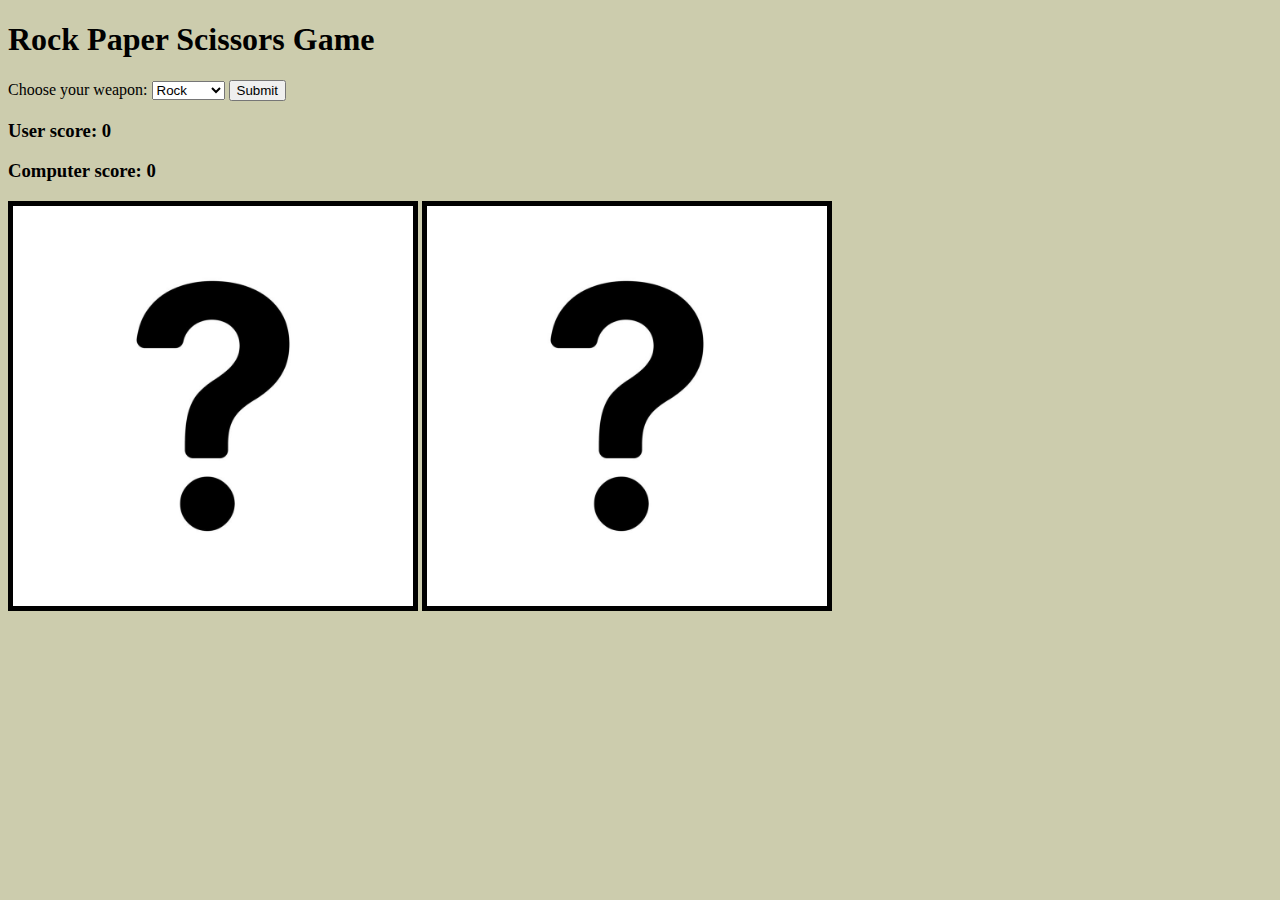
==== index.html @ 74054541 "init" ====
<!DOCTYPE html>
<html lang="en">
<head>
    <meta charset="UTF-8">
    <meta name="viewport" content="width=device-width, initial-scale=1.0">
    <title>Rock Paper Scissors</title>
    <script src ="script.js" defer></script>
    <link rel="stylesheet" href = "style.css">
</head>
<body>
    <h1 id = "title">Rock Paper Scissors Game</h1>
    <form id ="formz" class = "formClass"></form>
        <label for="weapons">Choose your weapon:</label>
        <select id="inputID">
          <option value="Rock">Rock</option>
          <option value="Paper">Paper</option>
          <option value="Scissors">Scissors</option>
        </select>
        <input type="submit" id="nextRound">
      </form>
      
      <p id = "outcome"></p>
    <h3 id = "roundCounterLabel"></h3>
    <h3 id="scoreCountUser">User score: 0</h3>
    <h3 id="scoreCountComputer">Computer score: 0</h3>
    <img id = outcomeImageUser class="images" src="images/question.jpg">
    <img id = outcomeImageComp class="images" src="images/question.jpg">
</body>
</html>
---- style.css ----
.images{
    width: 400px;
    height: 400px;
    border: 5px solid black;
}

body{
    background-color: rgb(204, 204, 173);
}

#playAg{
    margin: 20px;
    border: 3px solid black;
}
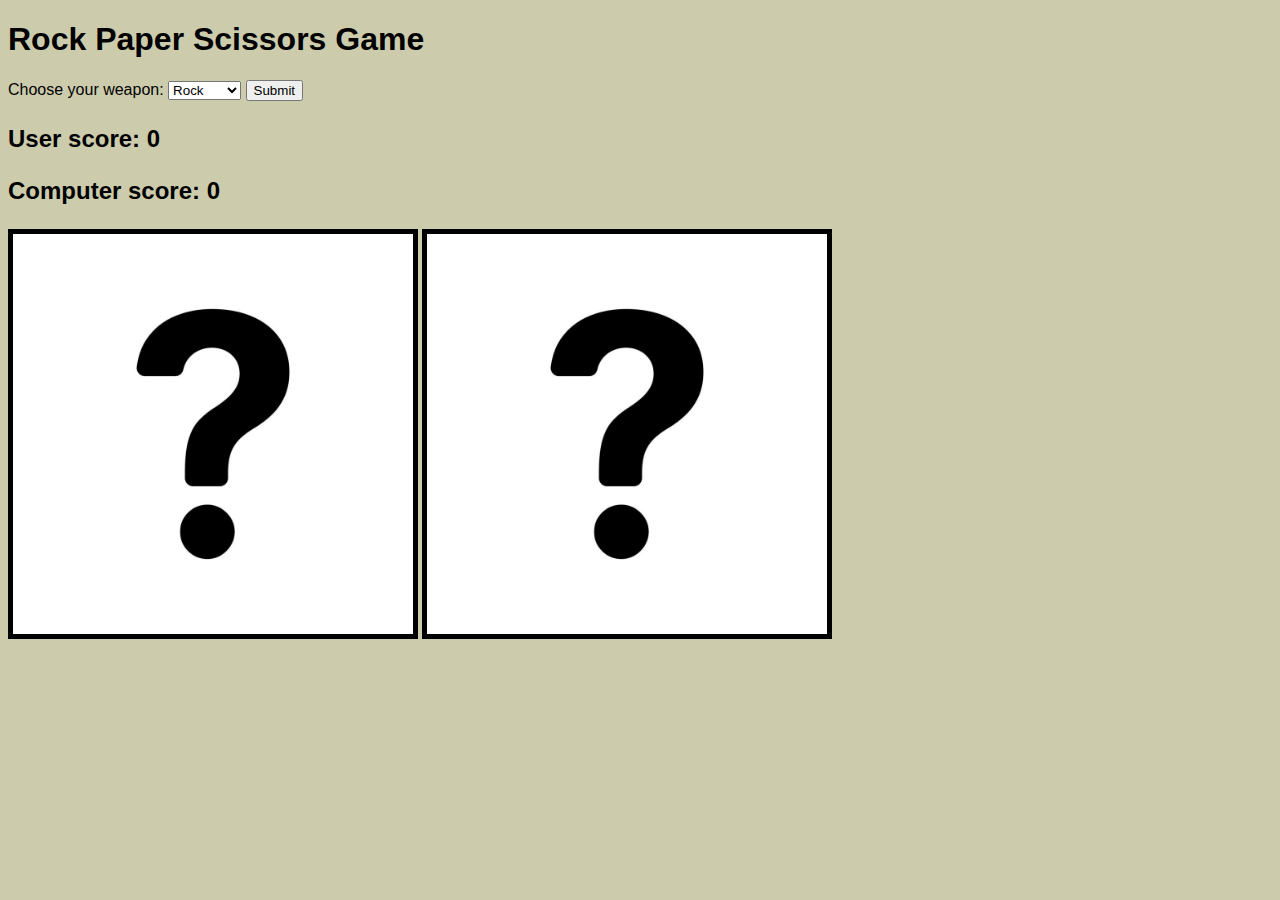
==== commit fe09fedf: "add index style" ====
--- a/index.html
+++ b/index.html
@@ -18,7 +18,6 @@
         </select>
         <input type="submit" id="nextRound">
       </form>
-      
       <p id = "outcome"></p>
     <h3 id = "roundCounterLabel"></h3>
     <h3 id="scoreCountUser">User score: 0</h3>
--- a/style.css
+++ b/style.css
@@ -6,6 +6,7 @@
 
 body{
     background-color: rgb(204, 204, 173);
+    font-family: Arial, Helvetica, sans-serif;
 }
 
 #playAg{
@@ -13,4 +14,8 @@
     border: 3px solid black;
 }
 
+h3{
+    font-size: x-large
+}
 
+
